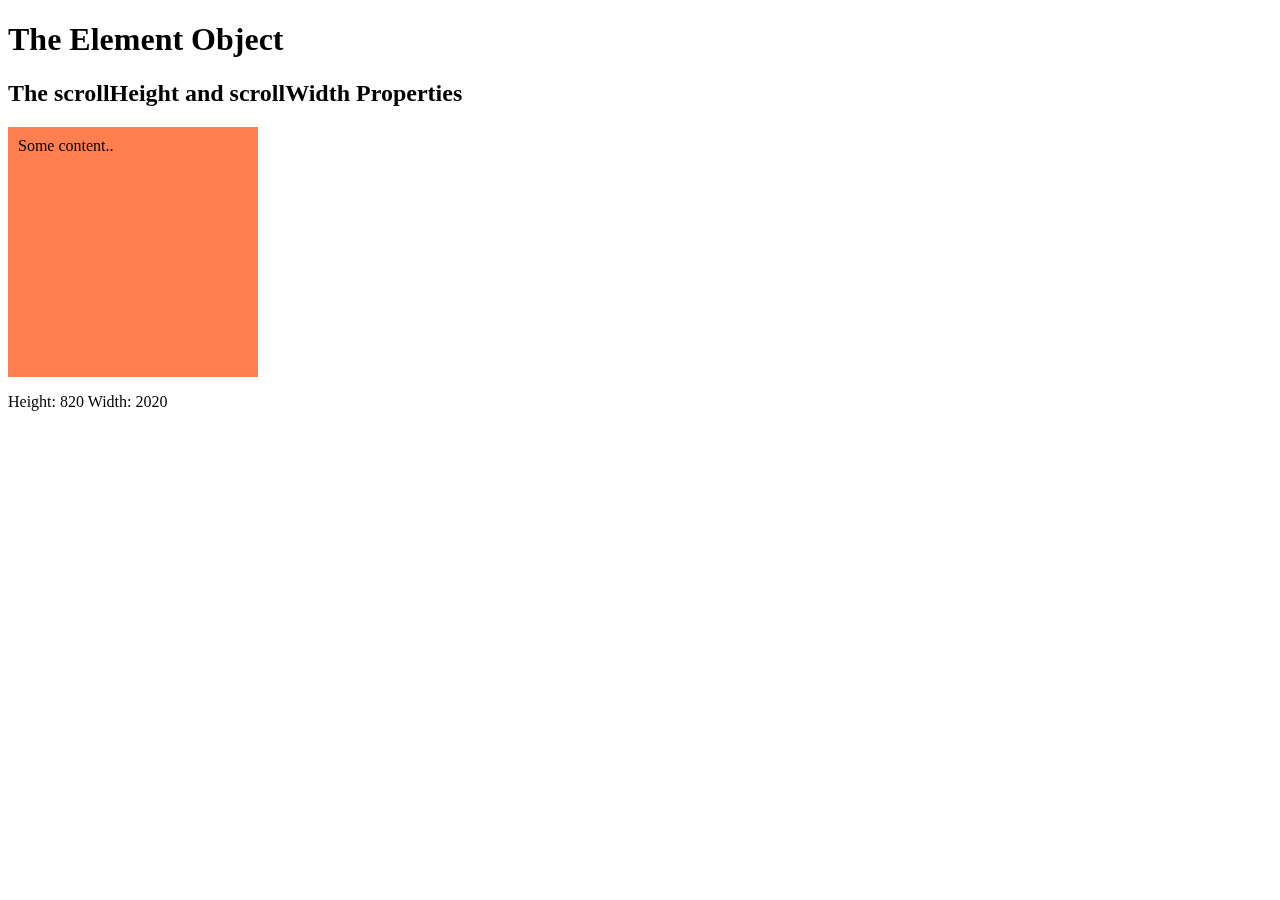
==== scrollElements/index.html @ 8df47020 "js" ====
<!DOCTYPE html>
<html>
  <style>
    #myDIV {
      margin-top: 10px;
      height: 250px;
      width: 250px;
      overflow: auto;
    }

    #content {
      height: 800px;
      width: 2000px;
      padding: 10px;
      background-color: coral;
    }
  </style>

  <body>
    <h1>The Element Object</h1>
    <h2>The scrollHeight and scrollWidth Properties</h2>

    <div id="myDIV">
      <div id="content">Some content..</div>
    </div>

    <p id="demo"></p>

    <script>
      const element = document.getElementById("content");
      let y = element.scrollHeight;
      let x = element.scrollWidth;
      document.getElementById("demo").innerHTML =
        "Height: " + y + " Width: " + x;
    </script>
  </body>
</html>
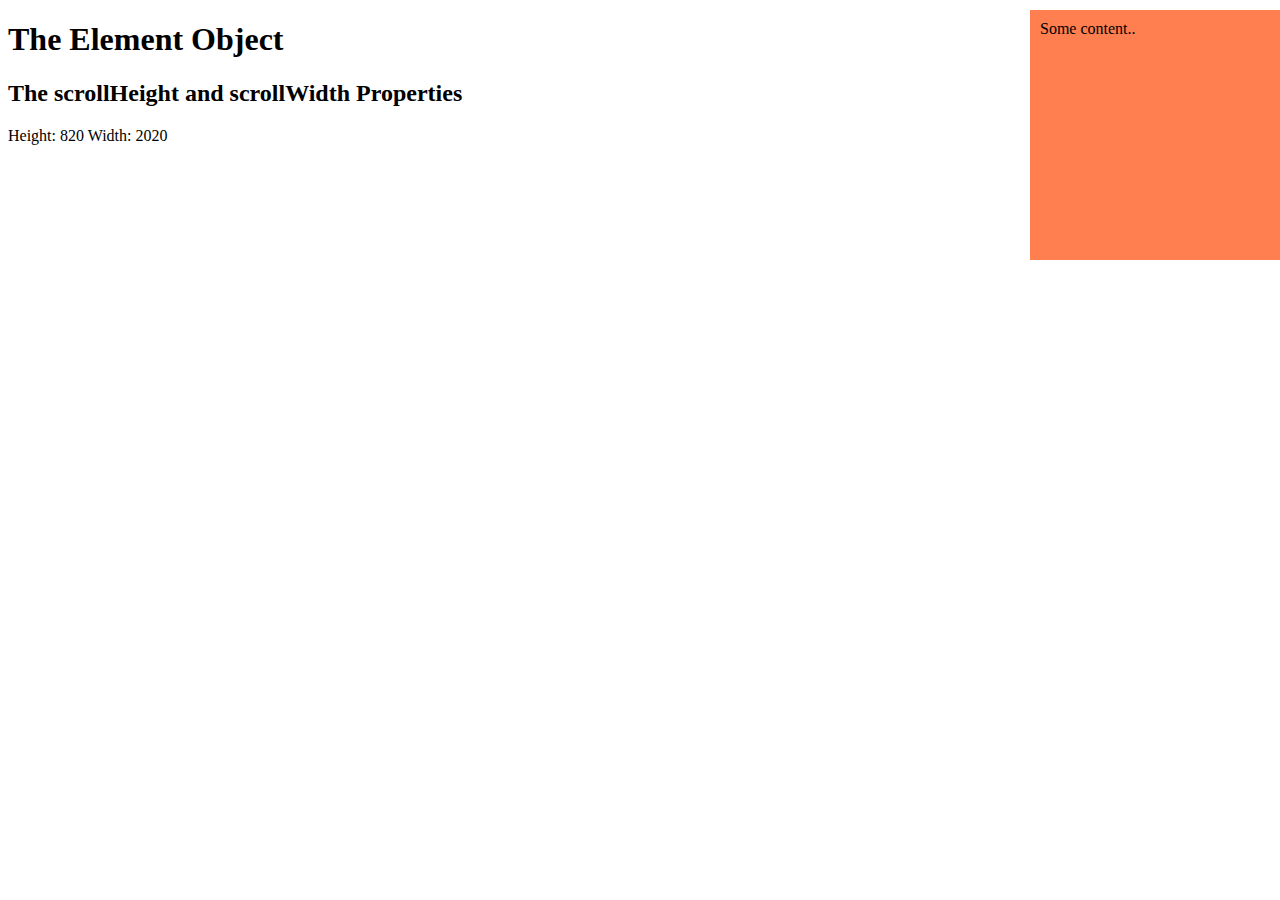
==== commit 0f0cffb2: "gtw" ====
--- a/scrollElements/index.html
+++ b/scrollElements/index.html
@@ -2,10 +2,13 @@
 <html>
   <style>
     #myDIV {
+      right: 0;
+      top: 0;
+      position: fixed;
       margin-top: 10px;
       height: 250px;
       width: 250px;
-      overflow: auto;
+      overflow-x: hidden;
     }
 
     #content {
